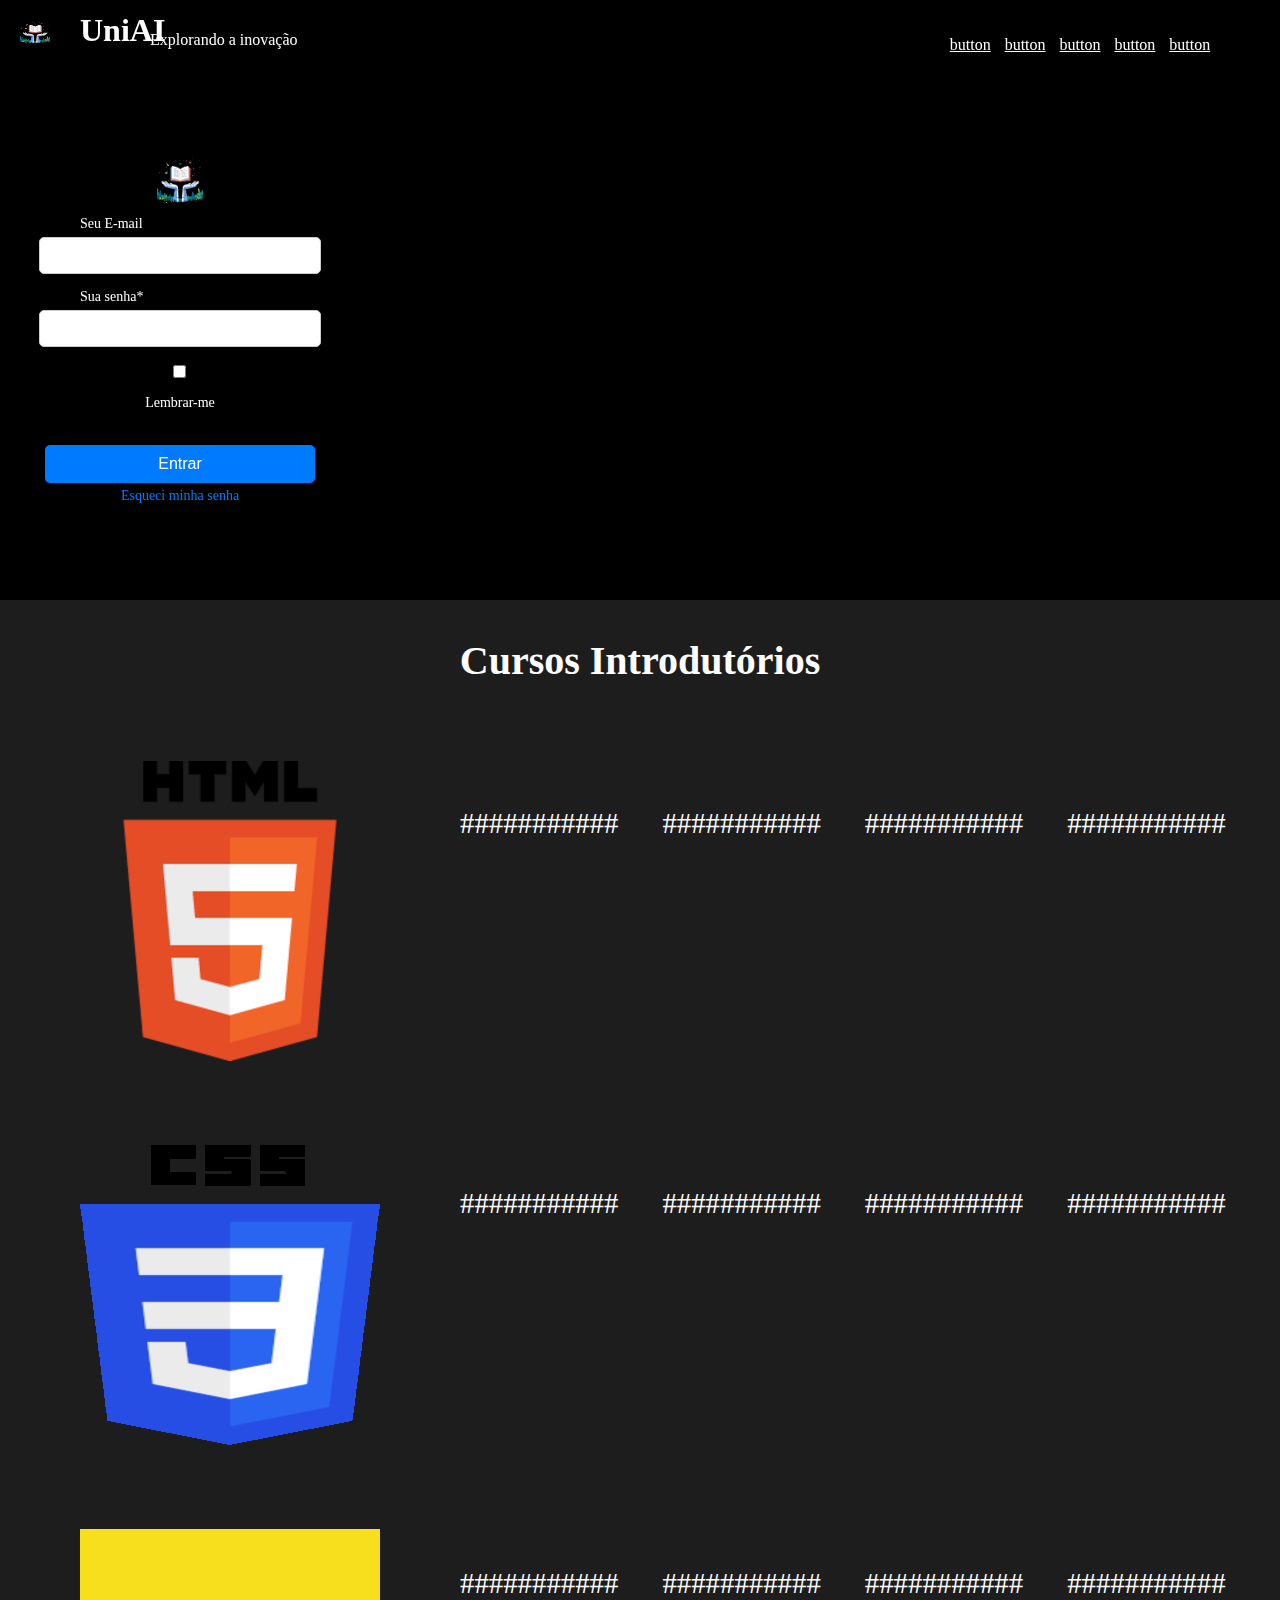
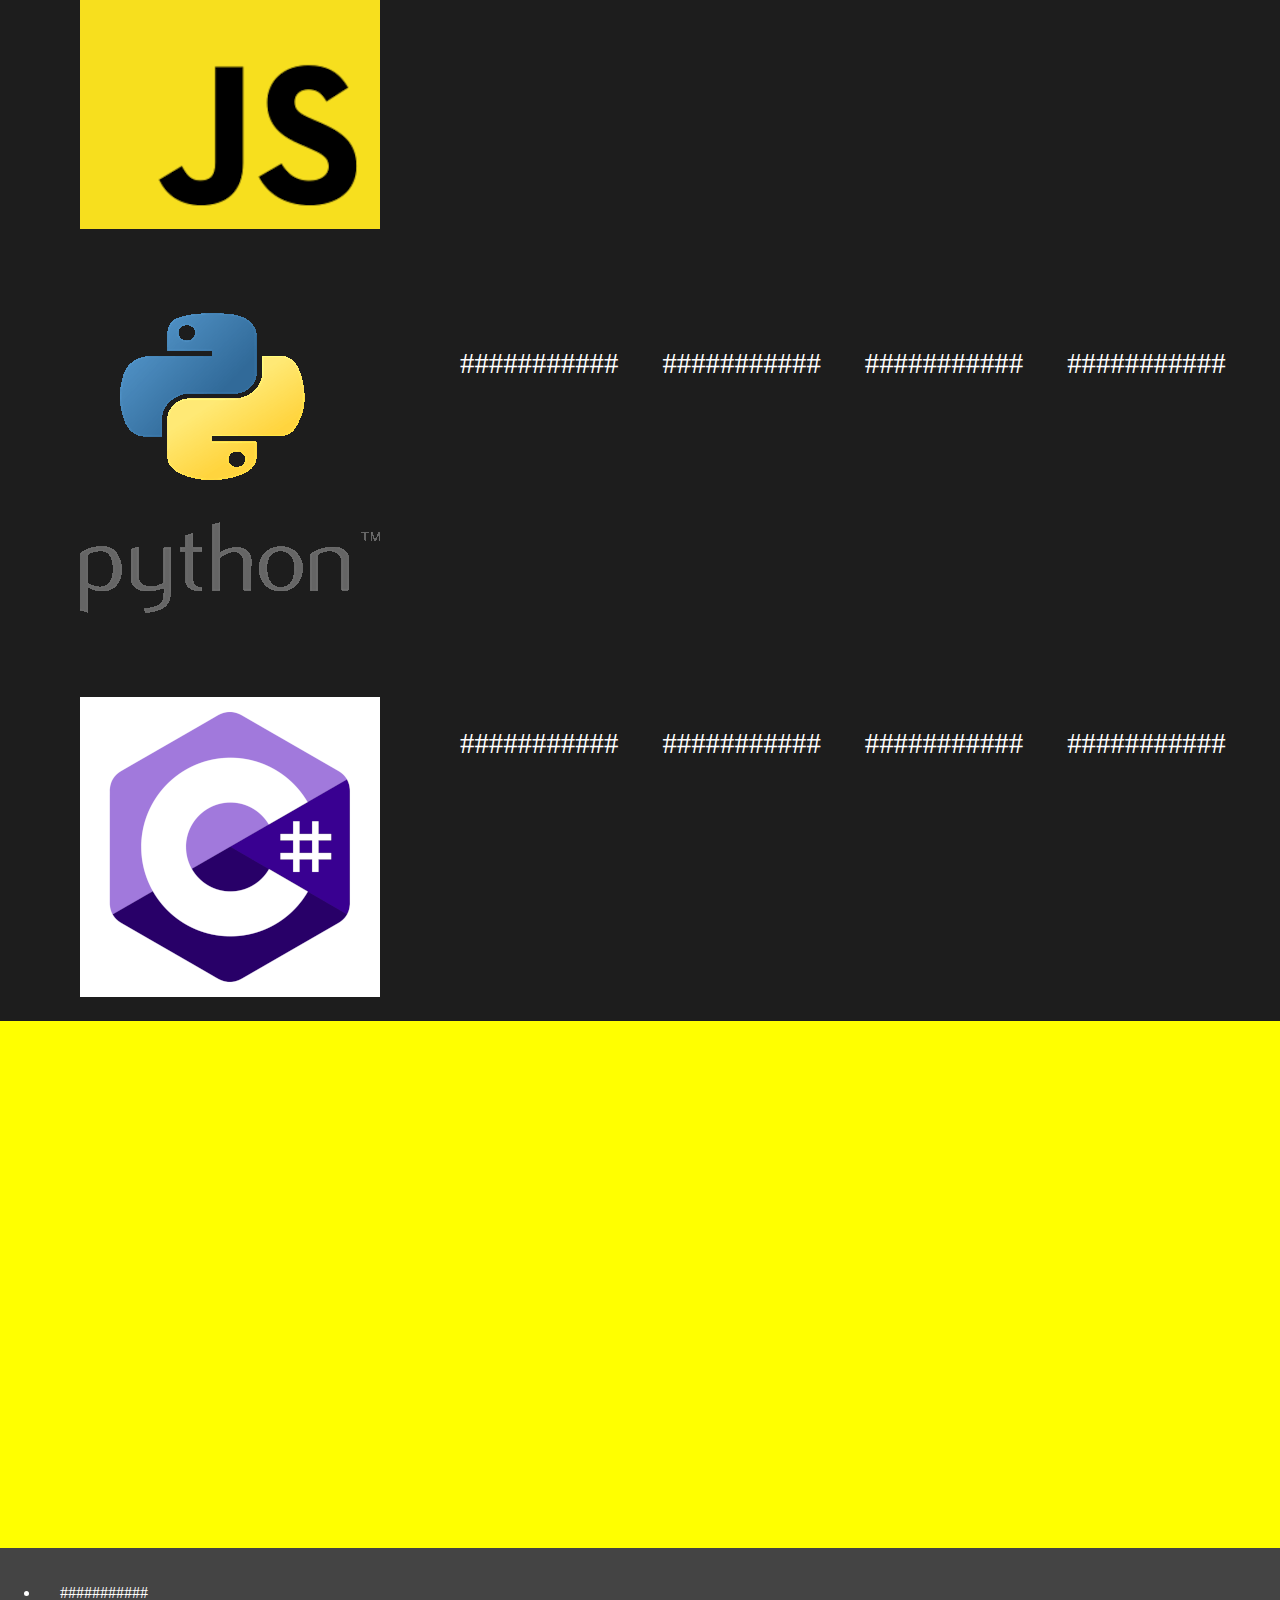
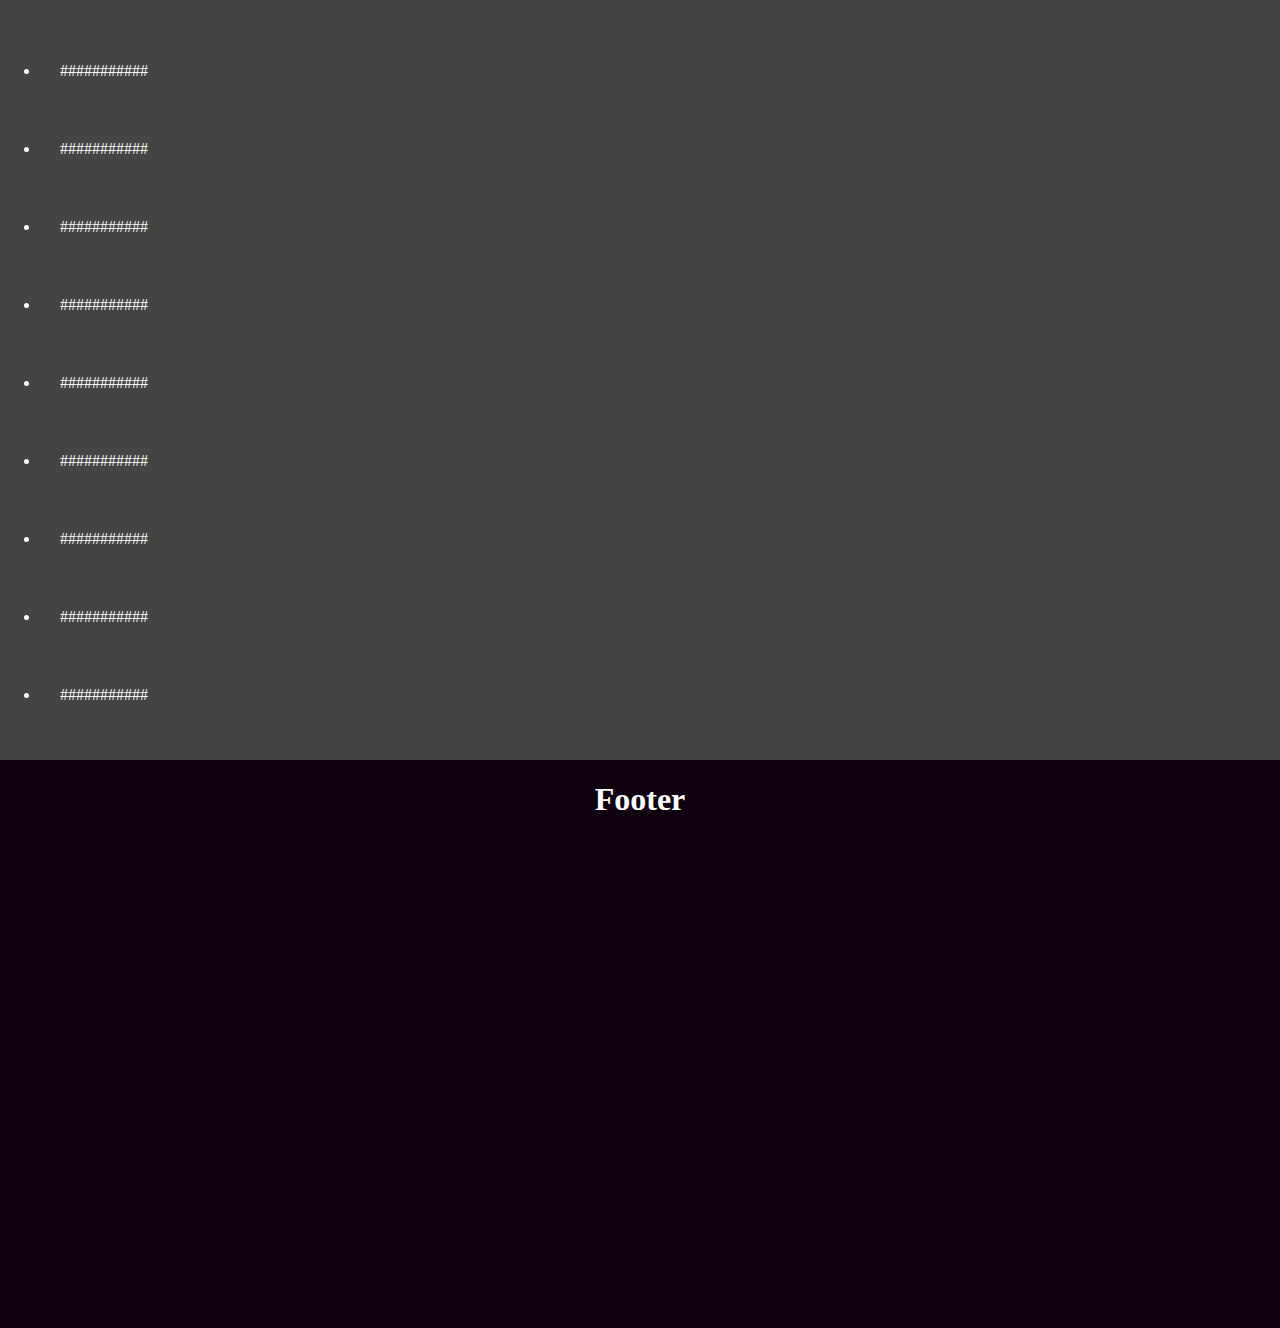
==== index/index.html @ 0a460bd4 "1" ====
<!DOCTYPE html>
<html lang="pt-br">
<head>
    <meta charset="UTF-8">
    <meta name="viewport" content="width=device-width, initial-scale=1.0">
    <link rel="stylesheet" href="style.css">
    <title>UniAi</title>
</head>
<body>
    <header>
        <nav id="navFix">
            <a href=""><img id="logo" src="/index/midia/img/logo.png" alt=""></a>
            <h1 id="navT">UniAI</h1>
            <p id="navP">Explorando a inovação</p>
            <div id="menu" onclick="toggleMenu()">
                <div class="bar"></div>
                <div class="bar"></div>
                <div class="bar"></div>
            </div>
            <ul id="navBt">
                <li><a href="#">button</a></li>
                <li><a href="#">button</a></li>
                <li><a href="#">button</a></li>
                <li><a href="#">button</a></li>
                <li><a href="#">button</a></li>
            </ul>
        </nav>
    </header>
    <section id="antMain">
        <video autoplay muted loop>
            <source src="/index/midia/video/indexVideo.mp4" type="video/mp4">
        </video>
        <section id="loginBox">
            <img id="loginLg" src="/index/midia/img/logo.png" alt="">
            <form action="">
                <label for="email">Seu E-mail</label>
                <input type="email" id="email" />
                <label for="password">Sua senha*</label>
                <input type="password" id="password" />
                <input type="checkbox" />
                <p>Lembrar-me</p>
                <button type="submit">Entrar</button>
                <a href="#">Esqueci minha senha</a>
            </form>
        </section>
    </section>
    <main>
        <h1 id="mainT">Cursos Introdutórios</h1>
        <section class="boxC">
            <section id="contCol1">
                <img class="imgM" src="/index/midia/img/HTML5_Logo.png" alt="">
                <img class="imgM" src="/index/midia/img/css3logo.png" alt="">
                <img class="imgM" src="/index/midia/img/jsLogo.png" alt="">
                <img class="imgM" src="/index/midia/img/phytonLogo.png" alt="">
                <img class="imgM" src="/index/midia/img/csharpLogo.png" alt="">
            </section>
            <section id="contCol2">
                <section class="cursoUl">
                    <ul>
                        <li>###########</li>
                        <li>###########</li>
                        <li>###########</li>
                        <li>###########</li>
                    </ul>
                </section>
                <section class="cursoUl">
                    <ul>
                        <li>###########</li>
                        <li>###########</li>
                        <li>###########</li>
                        <li>###########</li>
                    </ul>
                </section>
                <section class="cursoUl">
                    <ul>
                        <li>###########</li>
                        <li>###########</li>
                        <li>###########</li>
                        <li>###########</li>
                    </ul>
                </section>
                <section class="cursoUl">
                    <ul>
                        <li>###########</li>
                        <li>###########</li>
                        <li>###########</li>
                        <li>###########</li>
                    </ul>
                </section>
                <section class="cursoUl">
                    <ul>
                        <li>###########</li>
                        <li>###########</li>
                        <li>###########</li>
                        <li>###########</li>
                    </ul>
                </section>
            </section>
        </section>
    <section id="videoOb">
        <iframe width="100%" height="527.433px" src="https://www.youtube.com/embed/CMGiNKcVSek?si=XJDLI8VLLSyjIpST" title="YouTube video player" frameborder="0" allow="accelerometer; autoplay loop; clipboard-write; encrypted-media; gyroscope; picture-in-picture; web-share" referrerpolicy="strict-origin-when-cross-origin" allowfullscreen></iframe>
    </section>
    </main>
    <aside>
        <section class="qBox">
            <ul id="questionF">
                <li>###########</li>
                <li>###########</li>
                <li>###########</li>
                <li>###########</li>
                <li>###########</li>
                <li>###########</li>
                <li>###########</li>
                <li>###########</li>
                <li>###########</li>
                <li>###########</li>
            </ul>
        </section>
    </aside>
    <footer>
        <h1>Footer</h1>
    </footer>
</body>
</html>
---- index/style.css ----
@charset "UTF-8";

body {
    display: flex;
    flex-direction: column;
    margin: 0%;
    padding: 0%;
    background-color: black;
}

#navFix {
    position: fixed;
    align-items: center;
    justify-content: space-between;
    background-color: rgba(0, 0, 0, 0.664);
    width: 100%;
    height: 70px;
    z-index: 10;
    color: white;
}

#logo {
    position: absolute;
    width: 30px;
    height: 30px;
    padding: 20px;
}

nav #navT {
    padding: 20px;
    position: absolute;
    left: 60px;
    bottom: -20px;
}

nav #navP {
    position: absolute;
    padding: 20px;
    width: 300px;
    left: 130px;
    bottom: -15px;
}

nav #navBt {
    position: absolute;
    text-align: center;
    left: 400px;
    bottom: -5px;
    width: 100%;
}

nav li {
    position: relative;
    display: inline-block;
    margin: 0%;
    padding: 5px;
}

header li:hover {
    background-color: rgba(90, 73, 73, 0.781);
    border-radius: 7px;
}

nav a {
    color: white;
}

#antMain video {
    display: block;
    position: relative;
    width: 100%;
    height: 600px;
    object-fit: cover;
}

source {
    width: 100vw;
    height: 600px;
}

#loginBox {
    position: absolute; 
    top: 130px;
    left: 30px;
    width: 300px;
    height: 400px;
    display: flex; 
    flex-direction: column; 
    justify-content: center;
    align-items: center; 
    background: rgba(0, 0, 0,);
    z-index: 10; 
}

#loginLg {
    margin-bottom: 0px; 
    max-width: 70px;
    height: 60px;
}

form {
    display: flex; 
    flex-direction: column; 
    align-items: center; 
    width: 100%;
    max-width: 400px; 
}
form label {
    margin-bottom: 5px; 
    font-size: 14px;
    color: white; 
    width: 200px;
    text-align: left; 
}

form input[type="email"],
form input[type="password"] {
    width: 260px; 
    padding: 10px;
    margin-bottom: 15px; 
    border: 1px solid #ccc;
    border-radius: 5px;
}

form input[type="checkbox"] {
    margin-right: 5px;
}

form button {
    width: 90%;
    padding: 10px;
    margin-top: 20px;
    background-color: #007bff; 
    color: white;
    border: none;
    border-radius: 5px;
    cursor: pointer;
    font-size: 16px;
}

form button:hover {
    background-color: #0056b3; 
}

form p,
form a {
    margin-bottom: 10px 10px;
    font-size: 14px;
    color: white;
}

form a {
    color: #007bff;
    text-decoration: none;
    margin-top: 5px;
}

form a:hover {
    text-decoration: underline;
}

.mainT {
    display: block;
    height: 70px;
    text-align: center;
    font-size: 3em;
    color: white;
    font-weight: bold;
}

main {
    background-color: rgb(29, 29, 29);
}

#mainT {
    text-align: center;
    color: white;
    font-size: 2.5em;
    font-weight: bold;
    padding: 10px;
}

.boxC {
    display: flex;
    grid-template-columns: 1fr 1fr;
    margin: 0%;
}

#contCol1 {
    width: 450px;
    height: 1900px;
    margin-left: 40px;
}

#contCol2 {
    width: 100%;
    height: 1900px;
}

.imgM {
    margin-left: 40px;
    margin-bottom: 40px;
    margin-top: 40px
}

.cursoUl {
    position: relative;
    top: 70px;
    margin-bottom: 347px;
}

.cursoUl li {
    display: inline-block;
    margin-left: 40px;
    font-size: 1.8em;
    color: white;
}
footer {
    background-color: rgba(22, 1, 22, 0.692);
    color: white;
    width: 100%;
    height: 568.351px;
}

footer h1 {
    display: flex;
    text-align: center;
    justify-content: center;
}

#videoOb {
    width: 100%;
    height: 527.433px;
    background-color: yellow;
}

.qBox {
    display: flex;
    justify-items: center;
    align-content: center;
    width: 100%;
    background-color: rgb(68, 68, 68);
}

#questionF li {
    position: relative;
    color: white;
    margin-right: 20px;
    margin-bottom: 20px;
   padding: 20px;
}
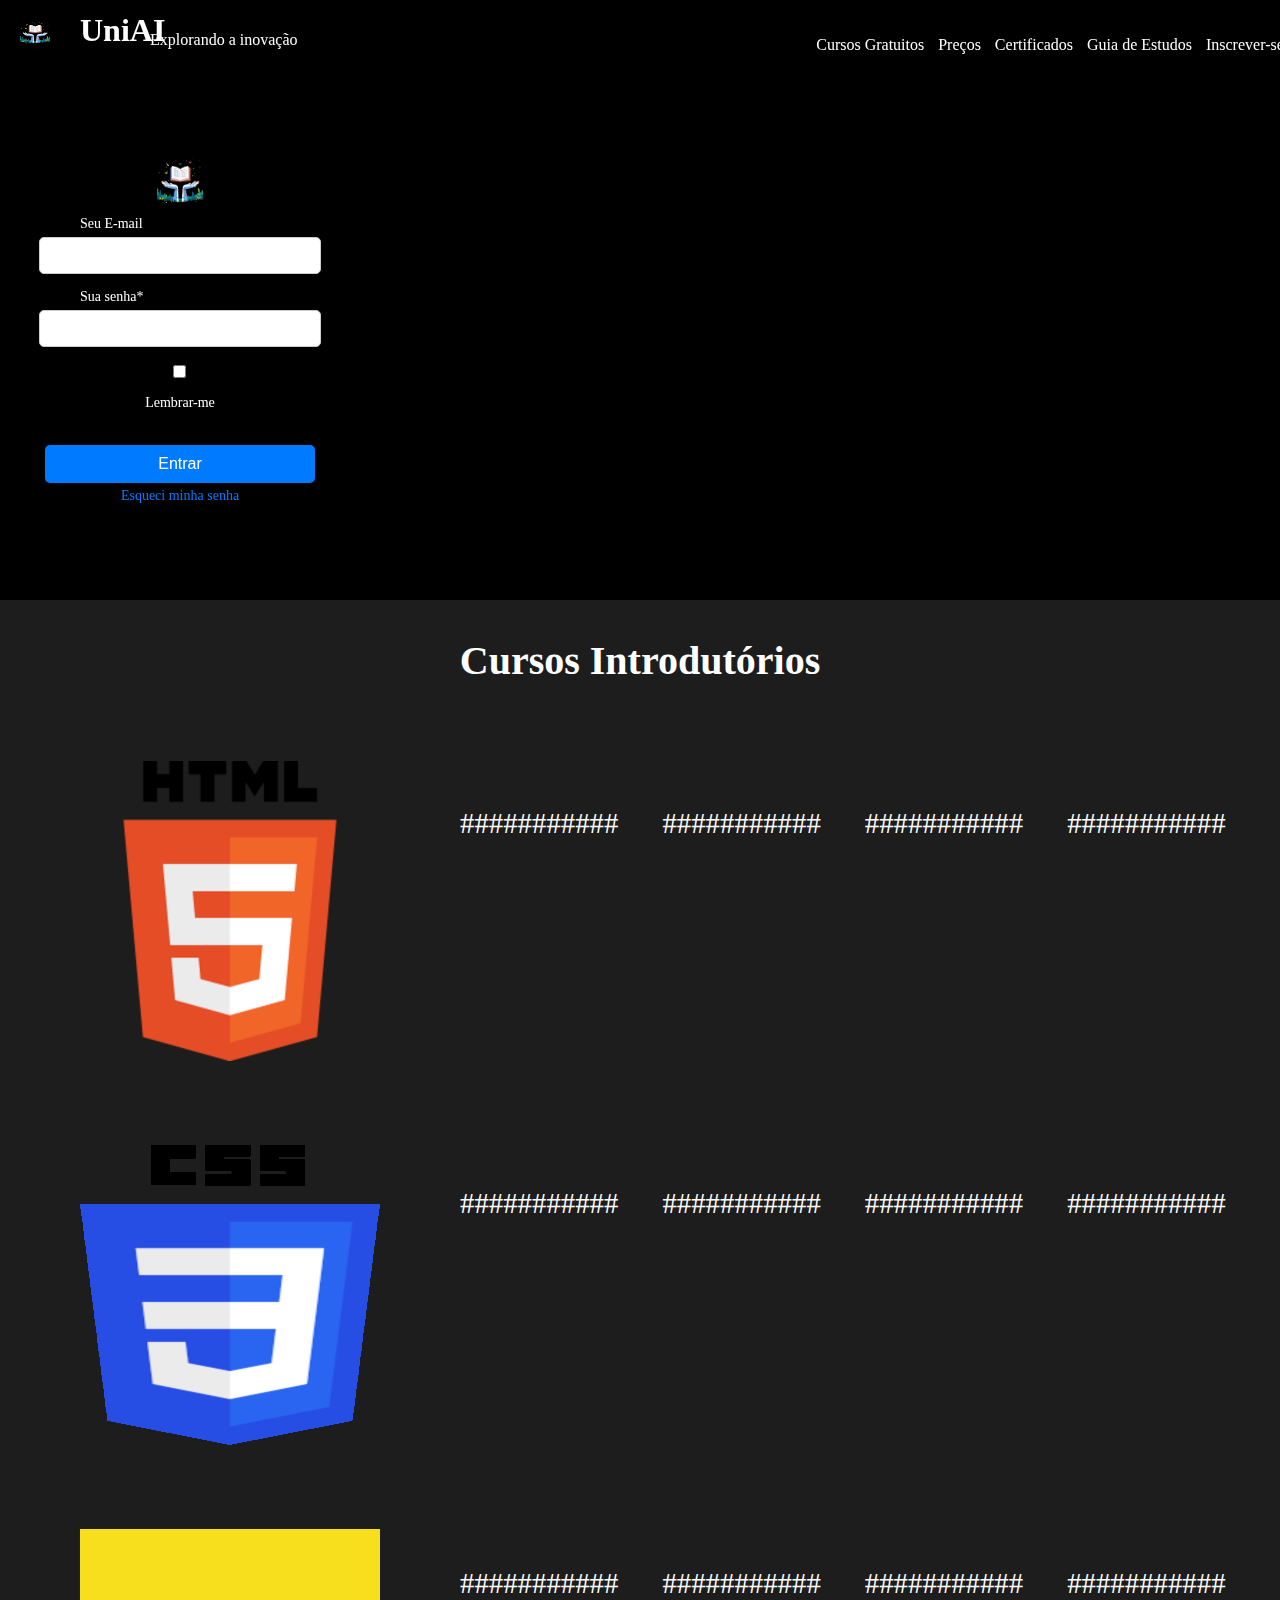
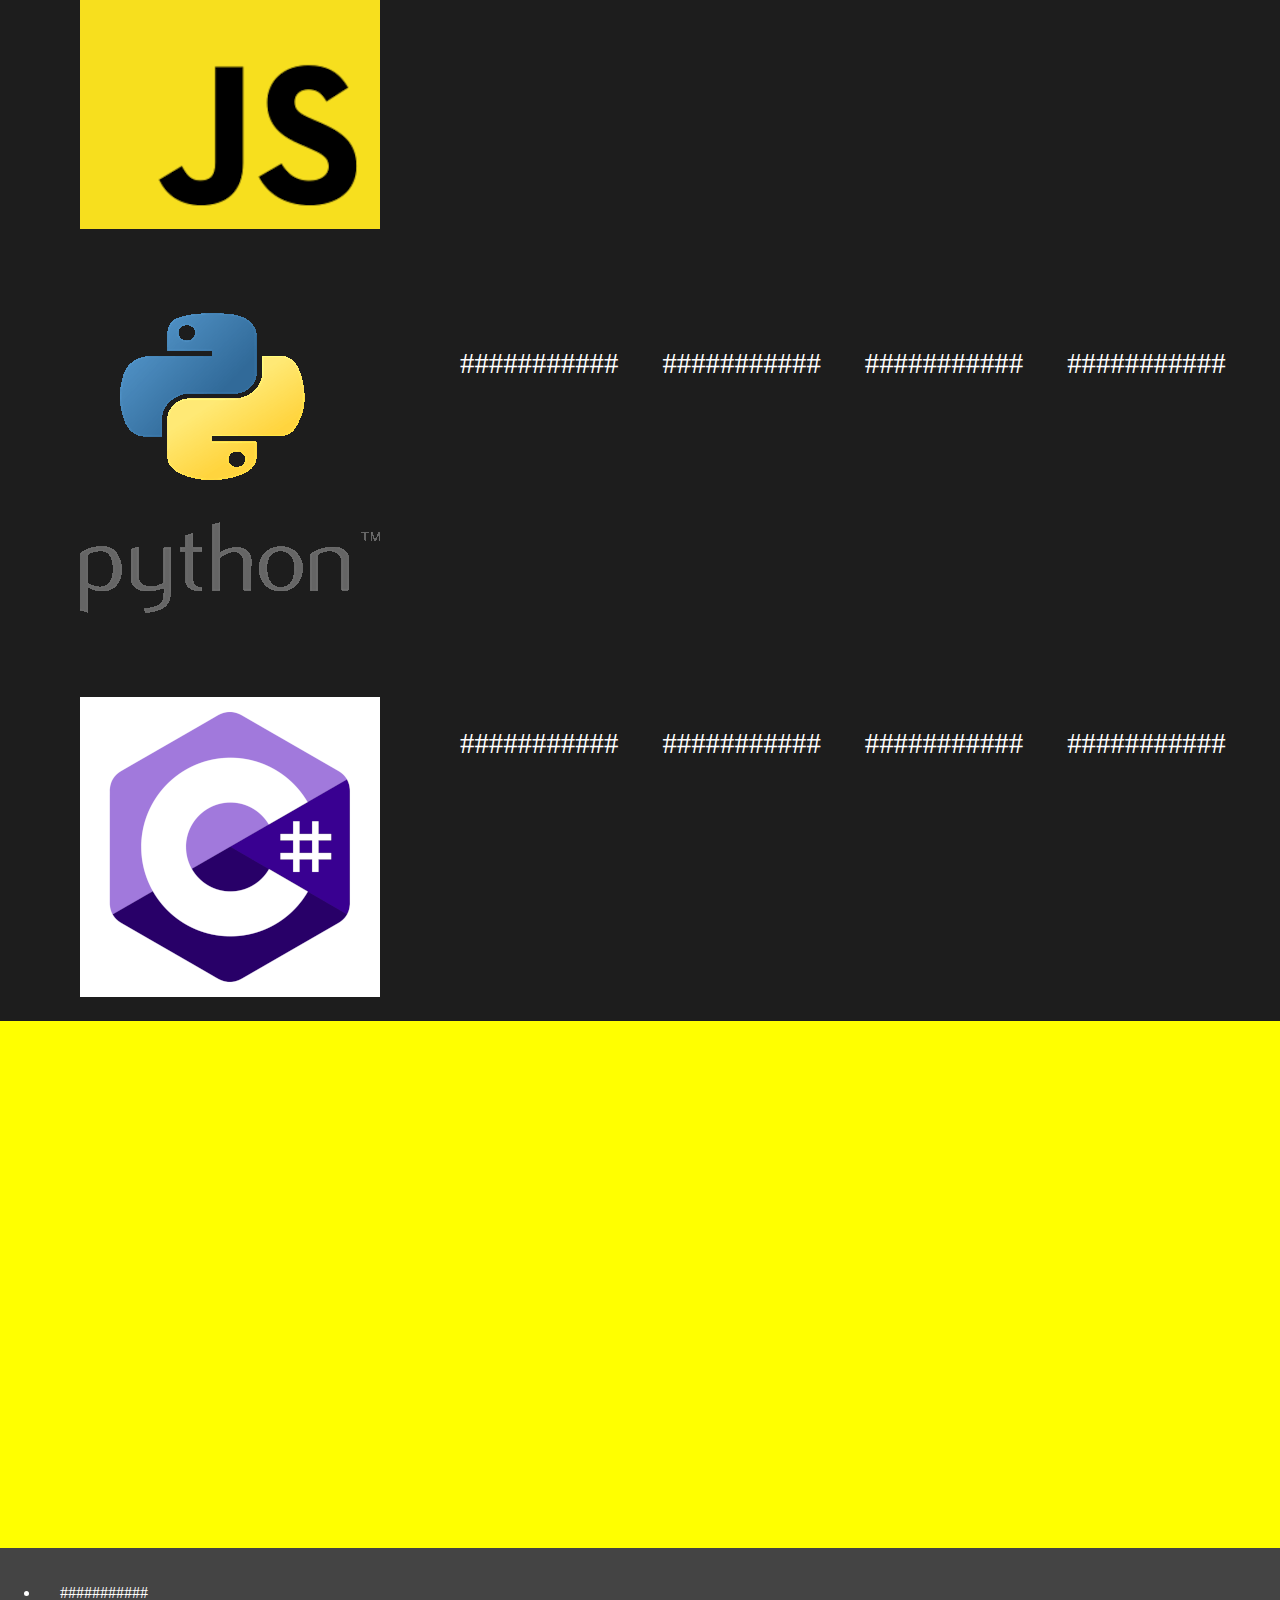
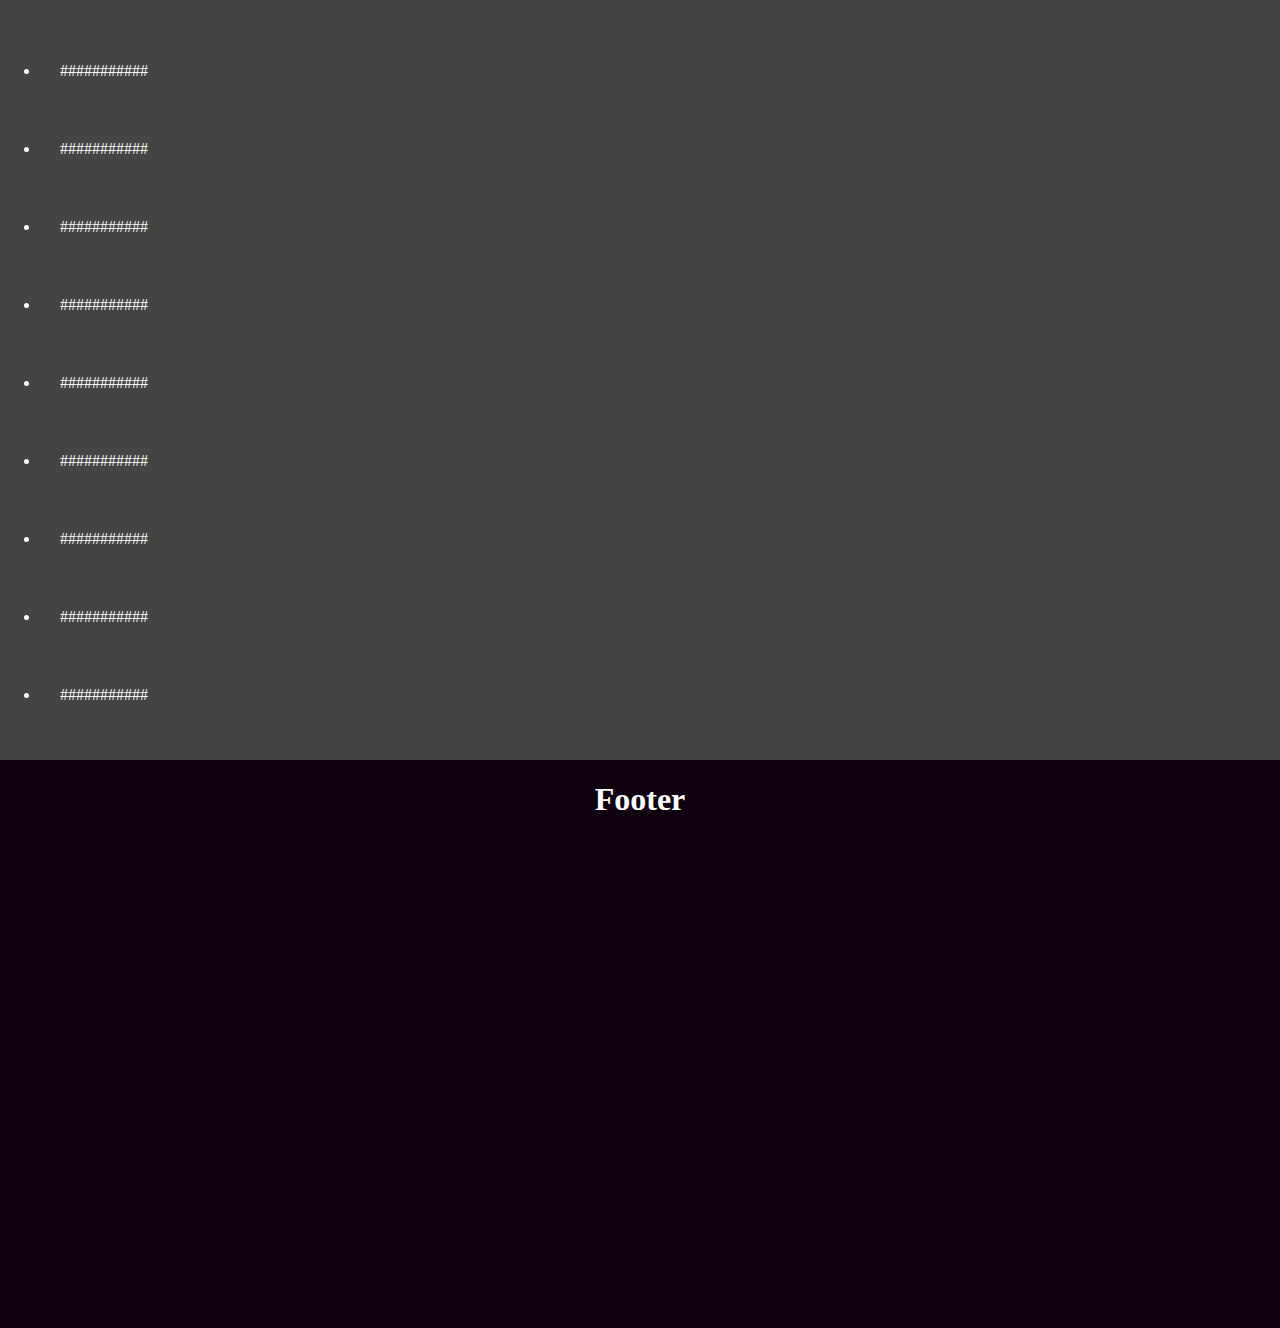
==== commit ba78e032: "1" ====
--- a/index/index.html
+++ b/index/index.html
@@ -18,11 +18,11 @@
                 <div class="bar"></div>
             </div>
             <ul id="navBt">
-                <li><a href="#">button</a></li>
-                <li><a href="#">button</a></li>
-                <li><a href="#">button</a></li>
-                <li><a href="#">button</a></li>
-                <li><a href="#">button</a></li>
+                <li><a href="#">Cursos Gratuitos</a></li>
+                <li><a href="#">Preços</a></li>
+                <li><a href="#">Certificados</a></li>
+                <li><a href="#">Guia de Estudos</a></li>
+                <li><a href="#">Inscrever-se</a></li>
             </ul>
         </nav>
     </header>
--- a/index/style.css
+++ b/index/style.css
@@ -44,7 +44,7 @@
 nav #navBt {
     position: absolute;
     text-align: center;
-    left: 400px;
+    left: 370px;
     bottom: -5px;
     width: 100%;
 }
@@ -59,10 +59,12 @@
 header li:hover {
     background-color: rgba(90, 73, 73, 0.781);
     border-radius: 7px;
+    text-decoration: underline;
 }
 
 nav a {
     color: white;
+    text-decoration: none;
 }
 
 #antMain video {
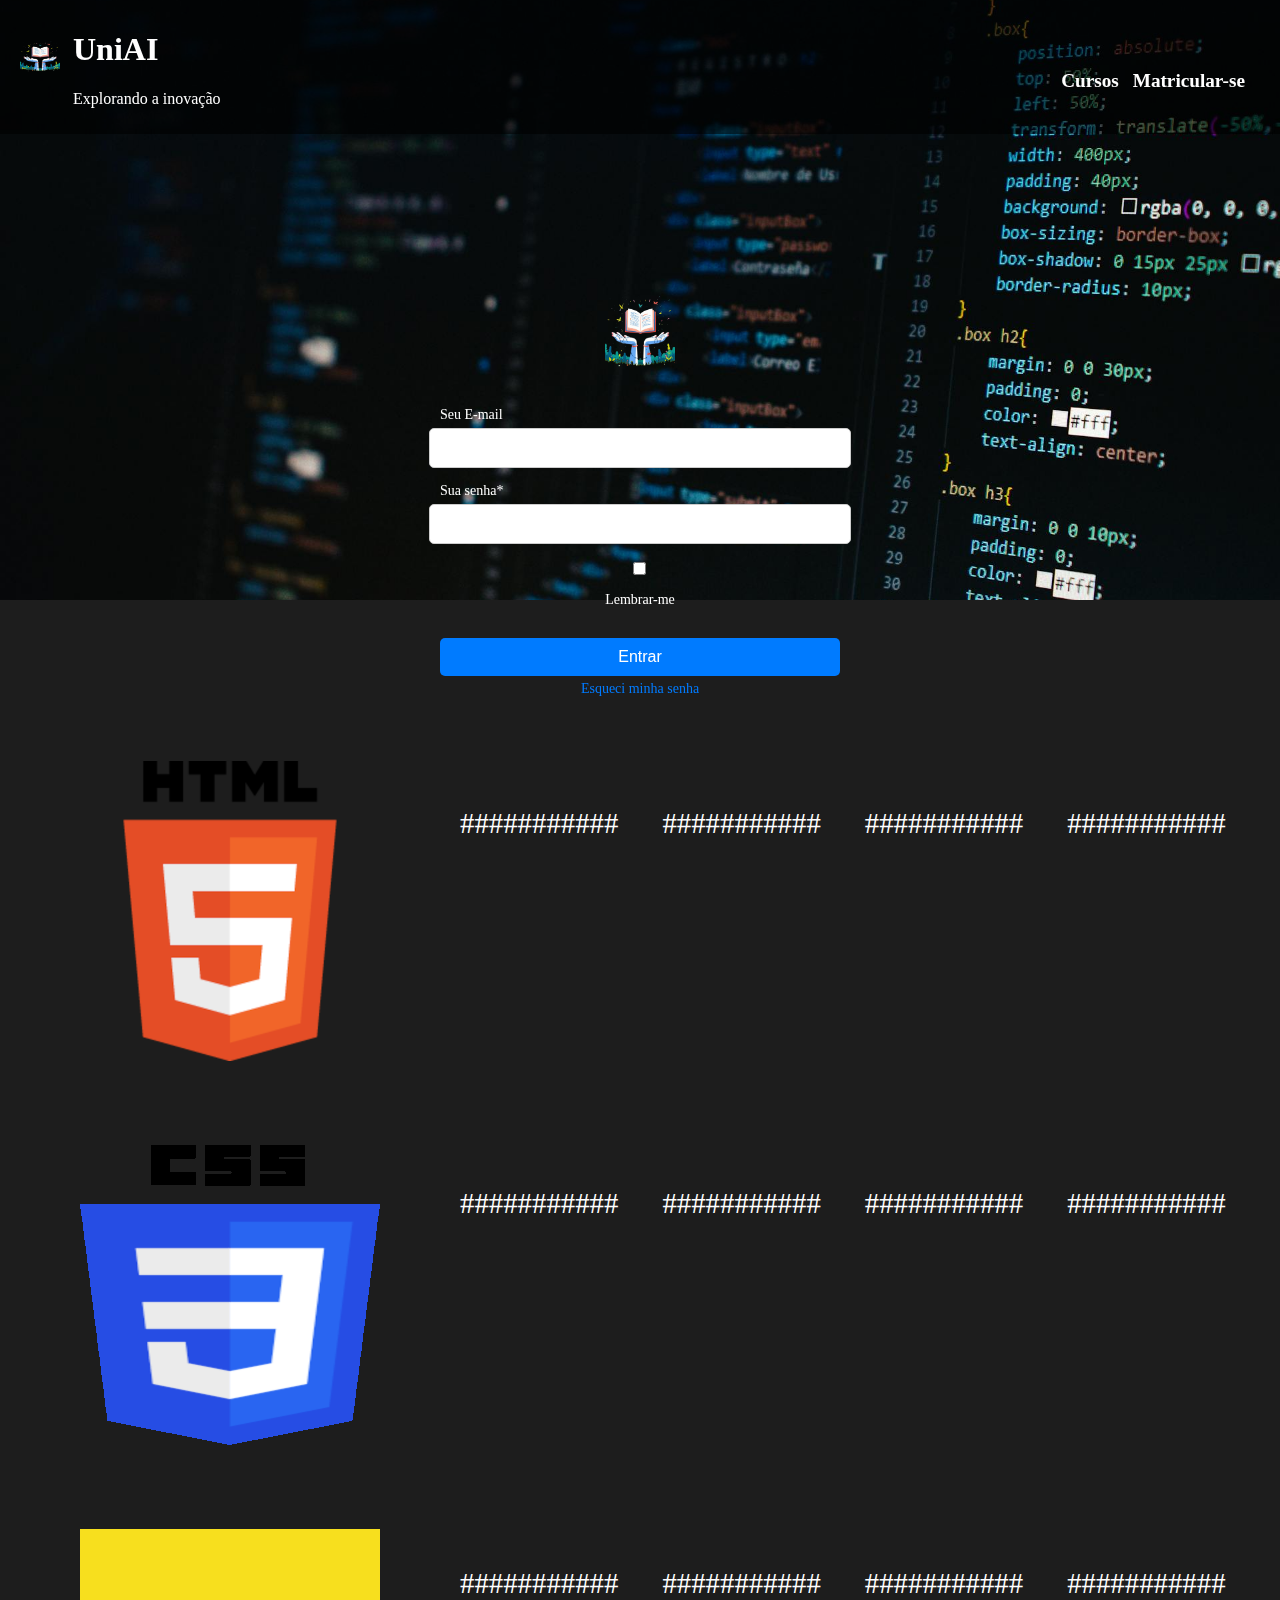
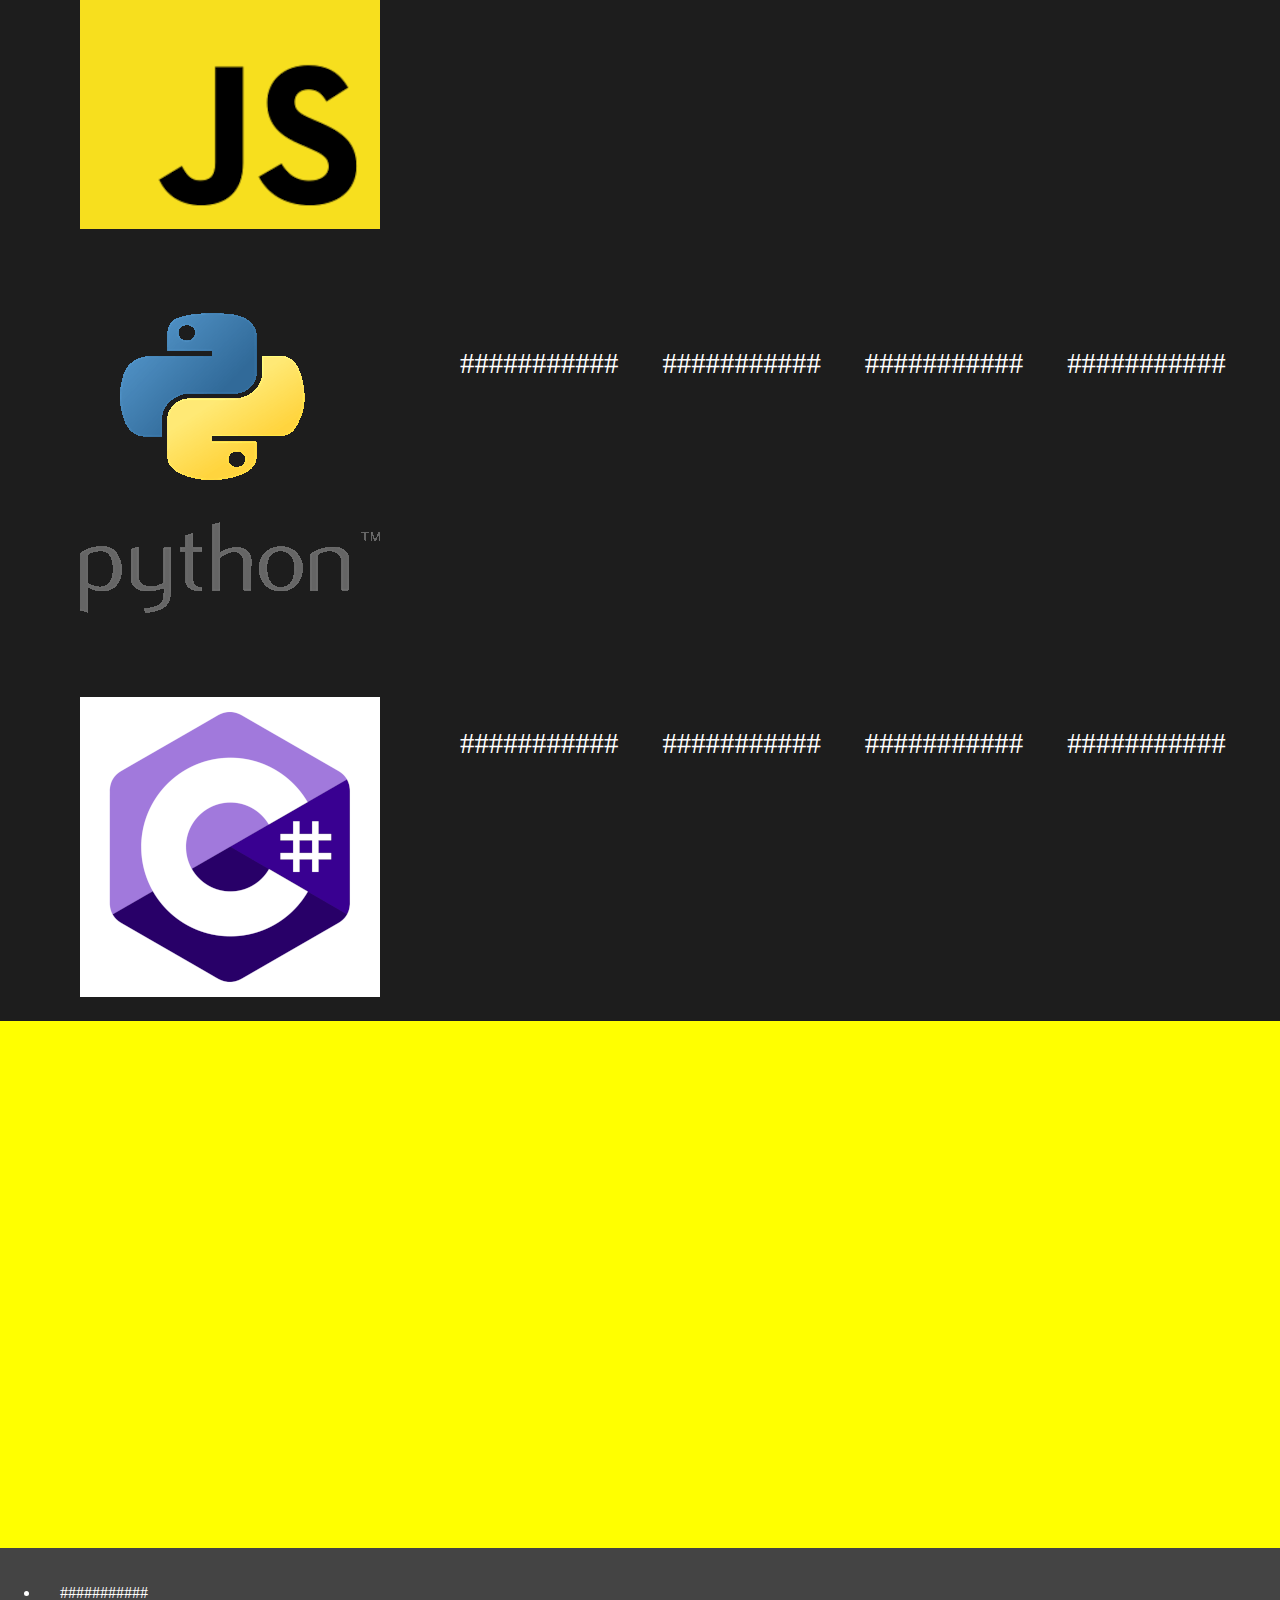
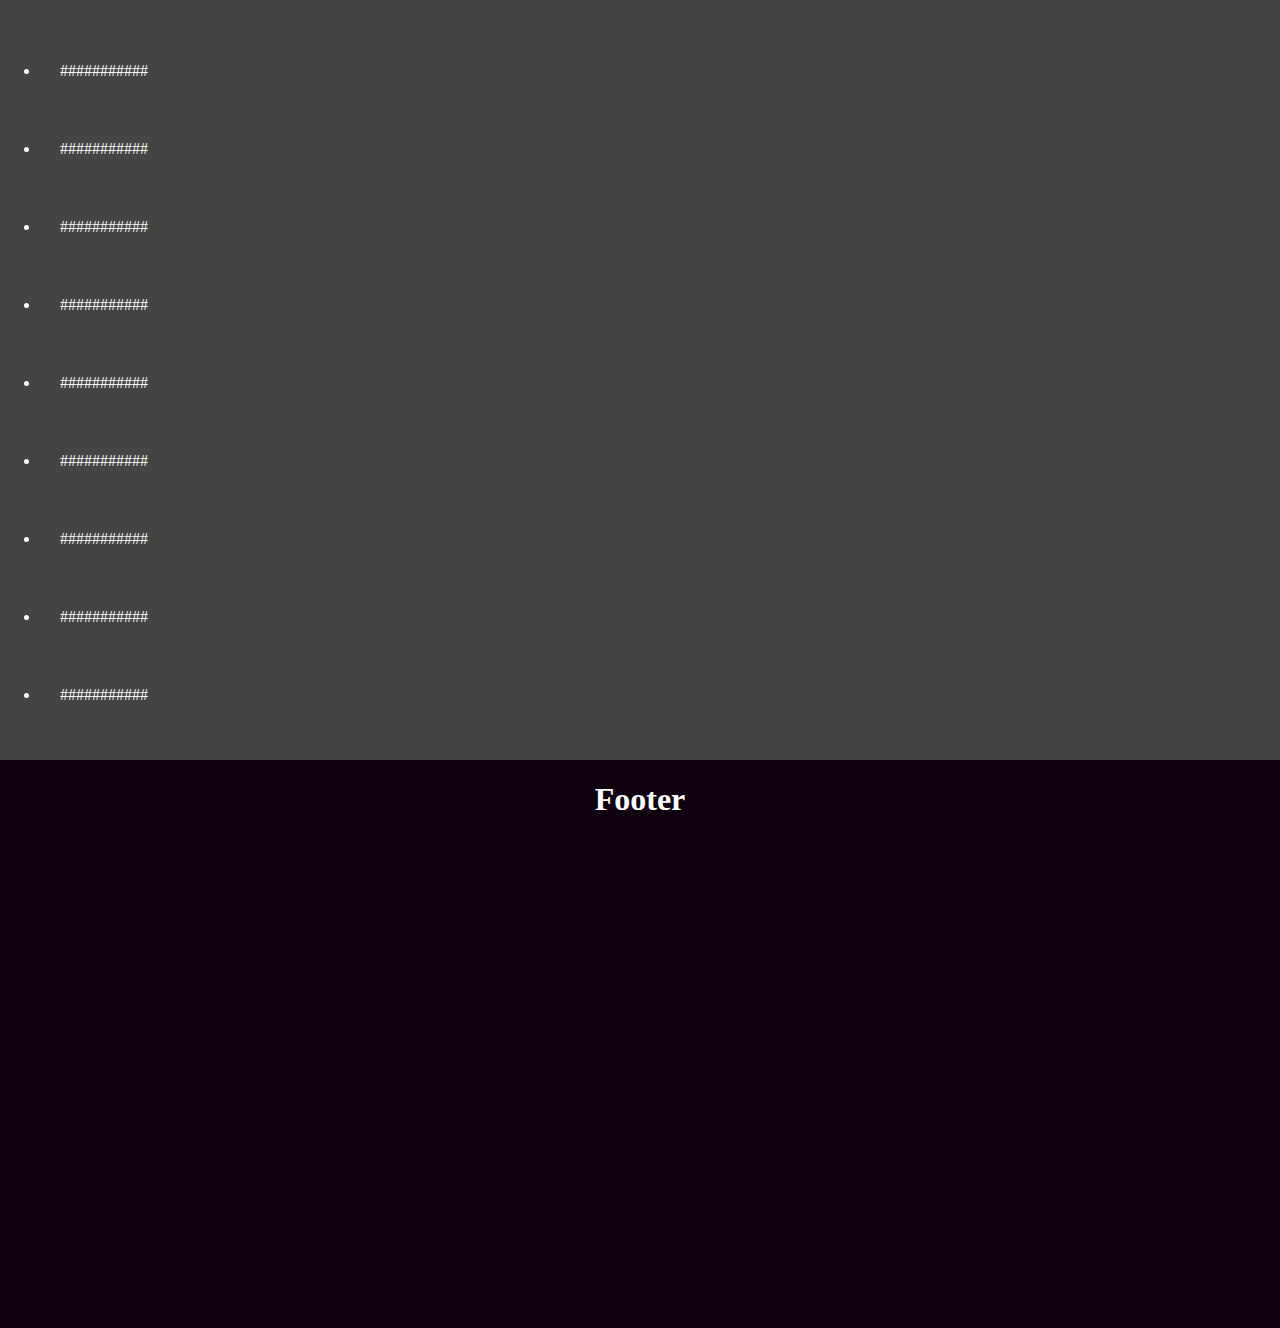
==== commit 74dab08e: "1" ====
--- a/index/index.html
+++ b/index/index.html
@@ -7,29 +7,21 @@
     <title>UniAi</title>
 </head>
 <body>
-    <header>
-        <nav id="navFix">
-            <a href=""><img id="logo" src="/index/midia/img/logo.png" alt=""></a>
-            <h1 id="navT">UniAI</h1>
-            <p id="navP">Explorando a inovação</p>
-            <div id="menu" onclick="toggleMenu()">
-                <div class="bar"></div>
-                <div class="bar"></div>
-                <div class="bar"></div>
-            </div>
-            <ul id="navBt">
-                <li><a href="#">Cursos Gratuitos</a></li>
-                <li><a href="#">Preços</a></li>
-                <li><a href="#">Certificados</a></li>
-                <li><a href="#">Guia de Estudos</a></li>
-                <li><a href="#">Inscrever-se</a></li>
+    <header id="navFix">
+        <picture><img src="midia/img/logo.png" alt=""></picture>
+        <section class="txt">
+            <h1>UniAI</h1>
+            <p>Explorando a inovação</p>
+        </section>
+        <section id="itens">
+            <ul>
+                <li><a href="#">Cursos</a></li>
+                <li><a href="#">Matricular-se</a></li>
             </ul>
-        </nav>
+        </section>
     </header>
     <section id="antMain">
-        <video autoplay muted loop>
-            <source src="/index/midia/video/indexVideo.mp4" type="video/mp4">
-        </video>
+        <img src="midia/img/indexImg.jpg" alt="">
         <section id="loginBox">
             <img id="loginLg" src="/index/midia/img/logo.png" alt="">
             <form action="">
--- a/index/style.css
+++ b/index/style.css
@@ -9,65 +9,58 @@
 }
 
 #navFix {
+    display: flex;
+    background-color: rgba(0, 0, 0, 0.582);
+    padding: 10px;
     position: fixed;
-    align-items: center;
-    justify-content: space-between;
-    background-color: rgba(0, 0, 0, 0.664);
-    width: 100%;
-    height: 70px;
+    top: 0;
+    left: 0;
+    right: 0;
     z-index: 10;
-    color: white;
-}
-
-#logo {
+}
+
+.txt {
+    
+    width: 300px;
+    color: white;
+    margin-left: 3px;
+}
+
+#itens {
     position: absolute;
-    width: 30px;
-    height: 30px;
-    padding: 20px;
-}
-
-nav #navT {
-    padding: 20px;
-    position: absolute;
-    left: 60px;
-    bottom: -20px;
-}
-
-nav #navP {
-    position: absolute;
-    padding: 20px;
-    width: 300px;
-    left: 130px;
-    bottom: -15px;
-}
-
-nav #navBt {
-    position: absolute;
-    text-align: center;
-    left: 370px;
-    bottom: -5px;
-    width: 100%;
-}
-
-nav li {
-    position: relative;
+    right: 0;
+    margin-right: 30px;
+    margin-top: 39px;
+}
+
+#itens li {
     display: inline-block;
-    margin: 0%;
     padding: 5px;
 }
 
-header li:hover {
-    background-color: rgba(90, 73, 73, 0.781);
-    border-radius: 7px;
-    text-decoration: underline;
-}
-
-nav a {
+#itens a {
+    font-size: 1.2em;
+    font-weight: bold;
     color: white;
     text-decoration: none;
 }
 
-#antMain video {
+#itens a:hover{
+    background-color: rgba(68, 64, 64, 0.801);
+    border-radius: 3px;
+    font-size: 1.3em;
+}
+
+#navFix img {
+    justify-content: center;
+    width: 40px;
+    height: 40px;
+    padding: 30px 10px 30px 0px;
+    margin-left: 10px;
+    left: 0px;
+}
+
+#antMain img {
     display: block;
     position: relative;
     width: 100%;
@@ -75,53 +68,54 @@
     object-fit: cover;
 }
 
-source {
-    width: 100vw;
-    height: 600px;
-}
-
 #loginBox {
-    position: absolute; 
-    top: 130px;
-    left: 30px;
-    width: 300px;
-    height: 400px;
-    display: flex; 
-    flex-direction: column; 
+    position: absolute;
+    top: 50%;
+    left: 50%;
+    margin-top: 50px;
+    transform: translate(-50%, -50%);
+    width: 90%; 
+    max-width: 400px; 
+    height: 100px;
+    background: rgba(0, 0, 0, 0);
+    padding: 20px;
+    border-radius: 10px;
+    display: flex;
+    flex-direction: column;
     justify-content: center;
-    align-items: center; 
-    background: rgba(0, 0, 0,);
-    z-index: 10; 
+    align-items: center;
+    z-index: 10;
 }
 
 #loginLg {
-    margin-bottom: 0px; 
+    margin-bottom: 20px;
     max-width: 70px;
     height: 60px;
 }
 
 form {
-    display: flex; 
-    flex-direction: column; 
-    align-items: center; 
-    width: 100%;
-    max-width: 400px; 
-}
+    display: flex;
+    flex-direction: column;
+    align-items: center;
+    width: 100%;
+}
+
 form label {
-    margin-bottom: 5px; 
+    margin-bottom: 5px;
     font-size: 14px;
-    color: white; 
-    width: 200px;
-    text-align: left; 
+    color: white;
+    width: 100%;
+    text-align: left;
 }
 
 form input[type="email"],
 form input[type="password"] {
-    width: 260px; 
-    padding: 10px;
-    margin-bottom: 15px; 
+    width: 100%;
+    padding: 10px;
+    margin-bottom: 15px;
     border: 1px solid #ccc;
     border-radius: 5px;
+    font-size: 16px;
 }
 
 form input[type="checkbox"] {
@@ -129,10 +123,10 @@
 }
 
 form button {
-    width: 90%;
+    width: 100%;
     padding: 10px;
     margin-top: 20px;
-    background-color: #007bff; 
+    background-color: #007bff;
     color: white;
     border: none;
     border-radius: 5px;
@@ -141,15 +135,54 @@
 }
 
 form button:hover {
-    background-color: #0056b3; 
+    background-color: #0056b3;
 }
 
 form p,
 form a {
-    margin-bottom: 10px 10px;
+    margin-bottom: 10px;
     font-size: 14px;
     color: white;
 }
+
+form a {
+    color: #007bff;
+    text-decoration: none;
+    margin-top: 5px;
+}
+
+form a:hover {
+    text-decoration: underline;
+}
+
+/* Responsividade */
+@media (max-width: 768px) {
+    #loginBox {
+        width: 90%; 
+        padding: 10px;
+    }
+
+    #loginLg {
+        max-width: 50px; 
+        height: 50px;
+    }
+
+    form input[type="email"],
+    form input[type="password"] {
+        width: 100%; 
+        font-size: 14px; 
+    }
+
+    form button {
+        width: 100%; 
+        font-size: 14px; 
+    }
+
+    form p, form a {
+        font-size: 12px; 
+    }
+}
+
 
 form a {
     color: #007bff;
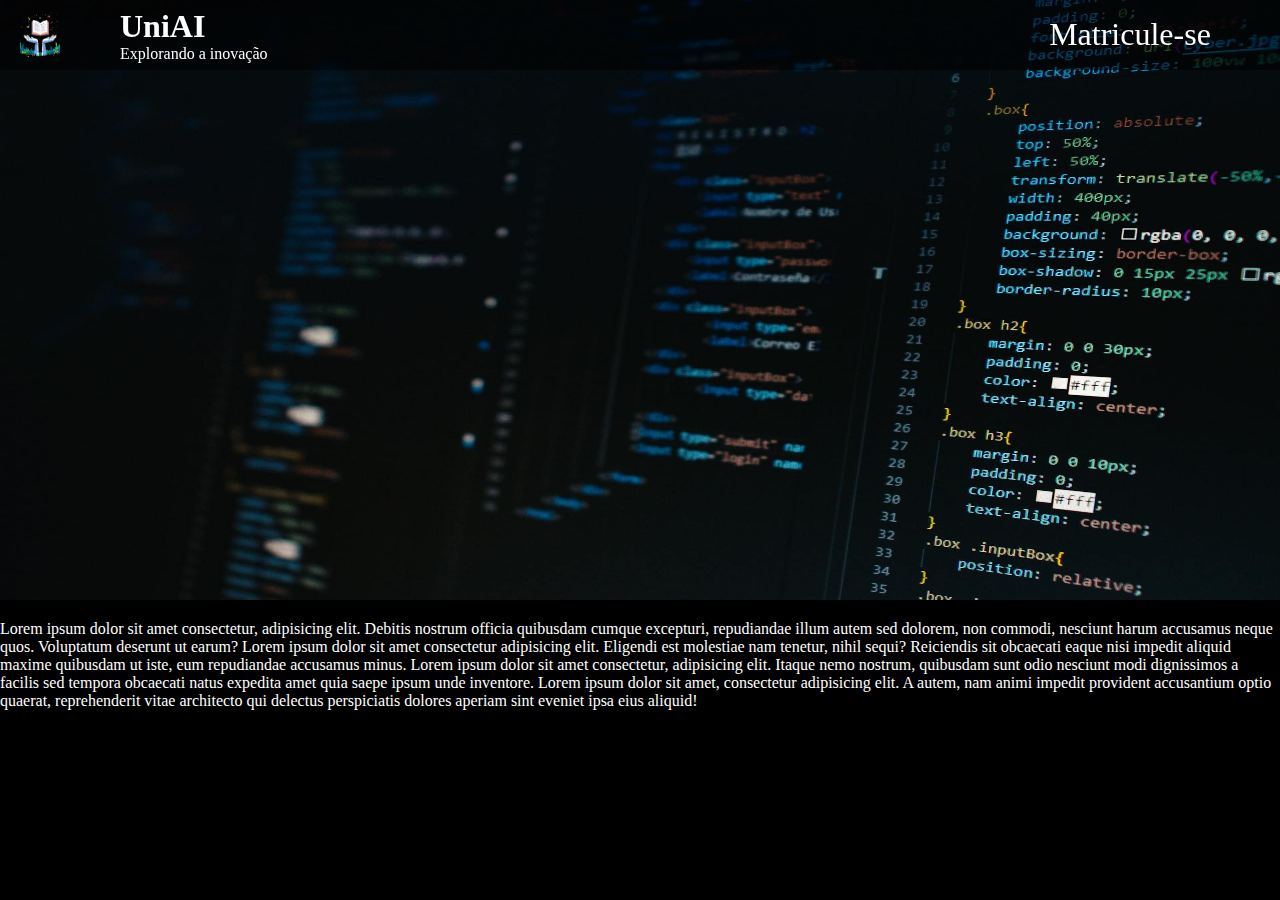
==== commit bb6e3756: "1" ====
--- a/index/index.html
+++ b/index/index.html
@@ -4,113 +4,34 @@
     <meta charset="UTF-8">
     <meta name="viewport" content="width=device-width, initial-scale=1.0">
     <link rel="stylesheet" href="style.css">
-    <title>UniAi</title>
+    <title>UniAI</title>
 </head>
 <body>
-    <header id="navFix">
-        <picture><img src="midia/img/logo.png" alt=""></picture>
-        <section class="txt">
-            <h1>UniAI</h1>
-            <p>Explorando a inovação</p>
+    <header id="headBloc">
+        <section class="boxNav1">
+            <picture id="logoBox">
+                <img id="logoImg" src="midia/img/logo.png" alt="">
+            </picture>
+            <section id="txt">
+                <h1>UniAI</h1>
+                <p>Explorando a inovação</p>
+            </section>
         </section>
-        <section id="itens">
-            <ul>
-                <li><a href="#">Cursos</a></li>
-                <li><a href="#">Matricular-se</a></li>
-            </ul>
+        <section class="boxNav2">
+            <section id="navUl">
+                <ul type="none">
+                    <li><a href="#">Matricule-se</a></li>
+                </ul>
+            </section>
         </section>
     </header>
-    <section id="antMain">
-        <img src="midia/img/indexImg.jpg" alt="">
-        <section id="loginBox">
-            <img id="loginLg" src="/index/midia/img/logo.png" alt="">
-            <form action="">
-                <label for="email">Seu E-mail</label>
-                <input type="email" id="email" />
-                <label for="password">Sua senha*</label>
-                <input type="password" id="password" />
-                <input type="checkbox" />
-                <p>Lembrar-me</p>
-                <button type="submit">Entrar</button>
-                <a href="#">Esqueci minha senha</a>
-            </form>
-        </section>
-    </section>
+    <section id="imgIndex">
+        <picture>
+            <img id="imgPr" src="midia/img/indexImg.jpg" alt="">
+        </picture>
+    </section>  
     <main>
-        <h1 id="mainT">Cursos Introdutórios</h1>
-        <section class="boxC">
-            <section id="contCol1">
-                <img class="imgM" src="/index/midia/img/HTML5_Logo.png" alt="">
-                <img class="imgM" src="/index/midia/img/css3logo.png" alt="">
-                <img class="imgM" src="/index/midia/img/jsLogo.png" alt="">
-                <img class="imgM" src="/index/midia/img/phytonLogo.png" alt="">
-                <img class="imgM" src="/index/midia/img/csharpLogo.png" alt="">
-            </section>
-            <section id="contCol2">
-                <section class="cursoUl">
-                    <ul>
-                        <li>###########</li>
-                        <li>###########</li>
-                        <li>###########</li>
-                        <li>###########</li>
-                    </ul>
-                </section>
-                <section class="cursoUl">
-                    <ul>
-                        <li>###########</li>
-                        <li>###########</li>
-                        <li>###########</li>
-                        <li>###########</li>
-                    </ul>
-                </section>
-                <section class="cursoUl">
-                    <ul>
-                        <li>###########</li>
-                        <li>###########</li>
-                        <li>###########</li>
-                        <li>###########</li>
-                    </ul>
-                </section>
-                <section class="cursoUl">
-                    <ul>
-                        <li>###########</li>
-                        <li>###########</li>
-                        <li>###########</li>
-                        <li>###########</li>
-                    </ul>
-                </section>
-                <section class="cursoUl">
-                    <ul>
-                        <li>###########</li>
-                        <li>###########</li>
-                        <li>###########</li>
-                        <li>###########</li>
-                    </ul>
-                </section>
-            </section>
-        </section>
-    <section id="videoOb">
-        <iframe width="100%" height="527.433px" src="https://www.youtube.com/embed/CMGiNKcVSek?si=XJDLI8VLLSyjIpST" title="YouTube video player" frameborder="0" allow="accelerometer; autoplay loop; clipboard-write; encrypted-media; gyroscope; picture-in-picture; web-share" referrerpolicy="strict-origin-when-cross-origin" allowfullscreen></iframe>
-    </section>
-    </main>
-    <aside>
-        <section class="qBox">
-            <ul id="questionF">
-                <li>###########</li>
-                <li>###########</li>
-                <li>###########</li>
-                <li>###########</li>
-                <li>###########</li>
-                <li>###########</li>
-                <li>###########</li>
-                <li>###########</li>
-                <li>###########</li>
-                <li>###########</li>
-            </ul>
-        </section>
-    </aside>
-    <footer>
-        <h1>Footer</h1>
-    </footer>
+        <p>Lorem ipsum dolor sit amet consectetur, adipisicing elit. Debitis nostrum officia quibusdam cumque excepturi, repudiandae illum autem sed dolorem, non commodi, nesciunt harum accusamus neque quos. Voluptatum deserunt ut earum? Lorem ipsum dolor sit amet consectetur adipisicing elit. Eligendi est molestiae nam tenetur, nihil sequi? Reiciendis sit obcaecati eaque nisi impedit aliquid maxime quibusdam ut iste, eum repudiandae accusamus minus. Lorem ipsum dolor sit amet consectetur, adipisicing elit. Itaque nemo nostrum, quibusdam sunt odio nesciunt modi dignissimos a facilis sed tempora obcaecati natus expedita amet quia saepe ipsum unde inventore. Lorem ipsum dolor sit amet, consectetur adipisicing elit. A autem, nam animi impedit provident accusantium optio quaerat, reprehenderit vitae architecto qui delectus perspiciatis dolores aperiam sint eveniet ipsa eius aliquid!</p>
+    </main> 
 </body>
 </html>--- a/index/style.css
+++ b/index/style.css
@@ -1,287 +1,123 @@
 @charset "UTF-8";
 
 body {
-    display: flex;
-    flex-direction: column;
     margin: 0%;
-    padding: 0%;
     background-color: black;
+    overflow-x: hidden;
 }
 
-#navFix {
-    display: flex;
-    background-color: rgba(0, 0, 0, 0.582);
-    padding: 10px;
+header {
+    display: grid;
     position: fixed;
-    top: 0;
-    left: 0;
-    right: 0;
-    z-index: 10;
+    grid-template-columns: 1fr 1fr;
+    width: 100vw;
+    height: 70px;
+    gap: 20px;
+    background-color: rgba(0, 0, 0, 0.541);
 }
 
-.txt {
-    
+.boxNav1 {
+    display: grid;
+    margin-left: 10px;
+    grid-template-columns: 1fr 1fr;
     width: 300px;
+    height: 70px;
+    position: sticky;
+    align-items: center;
     color: white;
-    margin-left: 3px;
 }
 
-#itens {
+.boxNav2 {
     position: absolute;
-    right: 0;
-    margin-right: 30px;
-    margin-top: 39px;
+    right: 20px;
+    width: 300px;
+    height: 70px;
+    justify-items: center;
 }
 
-#itens li {
-    display: inline-block;
-    padding: 5px;
+ 
+
+#navUl a {
+    text-decoration: none;
+    font-size: 2em;
+    color: white;
 }
 
-#itens a {
-    font-size: 1.2em;
-    font-weight: bold;
-    color: white;
-    text-decoration: none;
-}
-
-#itens a:hover{
-    background-color: rgba(68, 64, 64, 0.801);
-    border-radius: 3px;
-    font-size: 1.3em;
-}
-
-#navFix img {
-    justify-content: center;
+#logoBox {
     width: 40px;
-    height: 40px;
-    padding: 30px 10px 30px 0px;
-    margin-left: 10px;
-    left: 0px;
-}
-
-#antMain img {
-    display: block;
-    position: relative;
-    width: 100%;
-    height: 600px;
-    object-fit: cover;
-}
-
-#loginBox {
-    position: absolute;
-    top: 50%;
-    left: 50%;
-    margin-top: 50px;
-    transform: translate(-50%, -50%);
-    width: 90%; 
-    max-width: 400px; 
-    height: 100px;
-    background: rgba(0, 0, 0, 0);
-    padding: 20px;
-    border-radius: 10px;
-    display: flex;
-    flex-direction: column;
-    justify-content: center;
-    align-items: center;
-    z-index: 10;
-}
-
-#loginLg {
-    margin-bottom: 20px;
-    max-width: 70px;
     height: 60px;
 }
 
-form {
-    display: flex;
-    flex-direction: column;
-    align-items: center;
-    width: 100%;
-}
-
-form label {
-    margin-bottom: 5px;
-    font-size: 14px;
-    color: white;
-    width: 100%;
-    text-align: left;
-}
-
-form input[type="email"],
-form input[type="password"] {
-    width: 100%;
-    padding: 10px;
-    margin-bottom: 15px;
-    border: 1px solid #ccc;
-    border-radius: 5px;
-    font-size: 16px;
-}
-
-form input[type="checkbox"] {
-    margin-right: 5px;
-}
-
-form button {
-    width: 100%;
-    padding: 10px;
-    margin-top: 20px;
-    background-color: #007bff;
-    color: white;
-    border: none;
-    border-radius: 5px;
-    cursor: pointer;
-    font-size: 16px;
-}
-
-form button:hover {
-    background-color: #0056b3;
-}
-
-form p,
-form a {
-    margin-bottom: 10px;
-    font-size: 14px;
-    color: white;
-}
-
-form a {
-    color: #007bff;
-    text-decoration: none;
+#logoImg {
+    width: 40px;
+    height: 60px;
+    margin-left: 10px;
     margin-top: 5px;
 }
 
-form a:hover {
-    text-decoration: underline;
+#txt {
+    position: relative;
+    right: 40px;
 }
 
-/* Responsividade */
-@media (max-width: 768px) {
-    #loginBox {
-        width: 90%; 
-        padding: 10px;
+#txt h1 {
+    position: relative;
+    margin-top: 0%;
+    margin-bottom: 0%;
+    font-size: 2em;
+}
+
+#txt p {
+    margin: 0%;
+}
+
+@media (max-width: 638px){
+   .boxNav1, .boxNav2 {
+    width: 230px;
     }
 
-    #loginLg {
-        max-width: 50px; 
-        height: 50px;
+    .boxNav1 {
+        margin-left: 10px;
     }
 
-    form input[type="email"],
-    form input[type="password"] {
-        width: 100%; 
-        font-size: 14px; 
+    .boxNav2 {
+        position: absolute;
+        right: 0;
     }
 
-    form button {
-        width: 100%; 
-        font-size: 14px; 
-    }
-
-    form p, form a {
-        font-size: 12px; 
+    .boxNav2 {
+        position: absolute;
+        right: 40px;
     }
 }
 
+@media (max-width: 638px) {
+    #txt h1 {
+        font-size: 1.5em;
+    }
 
-form a {
-    color: #007bff;
-    text-decoration: none;
-    margin-top: 5px;
+    #txt p {
+        font-size: 0.7em;
+    }
+
+    #txt {
+        position: relative;
+        width: 120px;
+        height: 70px;
+        margin-top: 13px;
+    }
+
+    #logoBox {
+        position: relative;
+        bottom: 8px;
+    }
 }
 
-form a:hover {
-    text-decoration: underline;
+picture #imgPr {
+    width: 100vw;
+    height: 600px;
 }
 
-.mainT {
-    display: block;
-    height: 70px;
-    text-align: center;
-    font-size: 3em;
+main p {
     color: white;
-    font-weight: bold;
-}
-
-main {
-    background-color: rgb(29, 29, 29);
-}
-
-#mainT {
-    text-align: center;
-    color: white;
-    font-size: 2.5em;
-    font-weight: bold;
-    padding: 10px;
-}
-
-.boxC {
-    display: flex;
-    grid-template-columns: 1fr 1fr;
-    margin: 0%;
-}
-
-#contCol1 {
-    width: 450px;
-    height: 1900px;
-    margin-left: 40px;
-}
-
-#contCol2 {
-    width: 100%;
-    height: 1900px;
-}
-
-.imgM {
-    margin-left: 40px;
-    margin-bottom: 40px;
-    margin-top: 40px
-}
-
-.cursoUl {
-    position: relative;
-    top: 70px;
-    margin-bottom: 347px;
-}
-
-.cursoUl li {
-    display: inline-block;
-    margin-left: 40px;
-    font-size: 1.8em;
-    color: white;
-}
-footer {
-    background-color: rgba(22, 1, 22, 0.692);
-    color: white;
-    width: 100%;
-    height: 568.351px;
-}
-
-footer h1 {
-    display: flex;
-    text-align: center;
-    justify-content: center;
-}
-
-#videoOb {
-    width: 100%;
-    height: 527.433px;
-    background-color: yellow;
-}
-
-.qBox {
-    display: flex;
-    justify-items: center;
-    align-content: center;
-    width: 100%;
-    background-color: rgb(68, 68, 68);
-}
-
-#questionF li {
-    position: relative;
-    color: white;
-    margin-right: 20px;
-    margin-bottom: 20px;
-   padding: 20px;
-}
-
+}